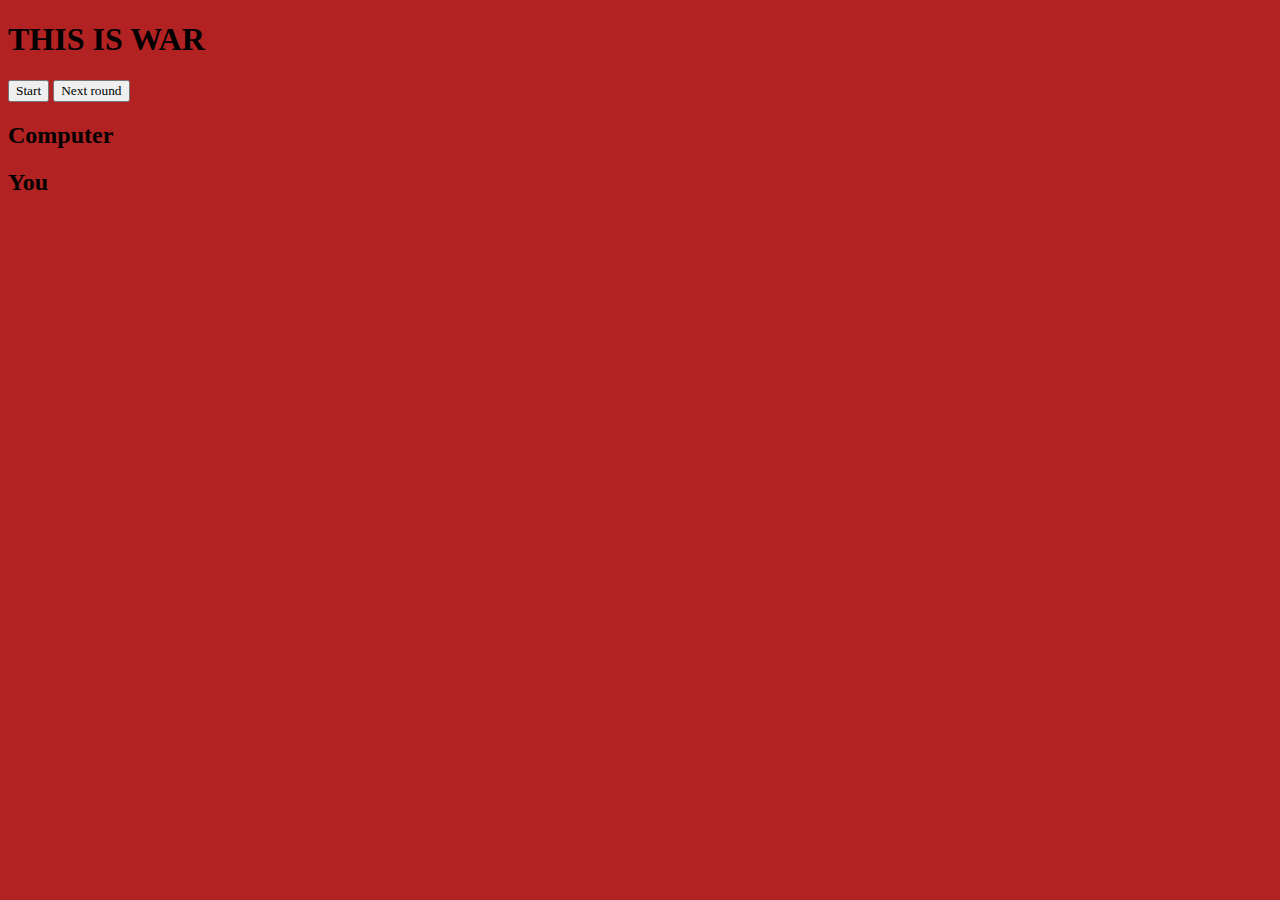
==== index.html @ 140575e9 "rename index.html" ====
<!DOCTYPE html>
<html lang="en">

<head>
    <meta charset="UTF-8">
    <meta http-equiv="X-UA-Compatible" content="IE=edge">
    <meta name="viewport" content="width=device-width, initial-scale=1.0">
    <title>THIS IS WAR!</title>
    <script src="cardsDeck.js" defer></script>
    <link rel="stylesheet" href="styles.css">
</head>
<header>
    <h1>THIS IS WAR</h1>
</header>

<body>
    <Button onclick="startGame()">Start</Button>
    <button onclick="nextRound()">Next round</button>
    <h2>Computer</h2>
    <div id="computer"></div>

    <h2>You</h2>
    <div id="player"></div>

</body>

</html>
---- styles.css ----
* {
    font-family: verdana;
}

body {
    background-color: firebrick;
}

div{
    margin: 5px;
}

.card {
    display: inline-block;
    width: 120px;
    height: 180px; 
    background-color: white;
    border-radius: 5%;
    font-size: 3rem;
    font-family: Verdana;
    text-align: center;
    align-content: center;
}

.centered {
    display: inline-block;
    margin-top: 50%;
}
.values {
    font-family: Tahoma;
    margin: 5px;
}

.hearts , .diams{
    color: red;
}

.spades , .clubs {
    color: black;
}

.winner {
    border: 5px black solid;
}
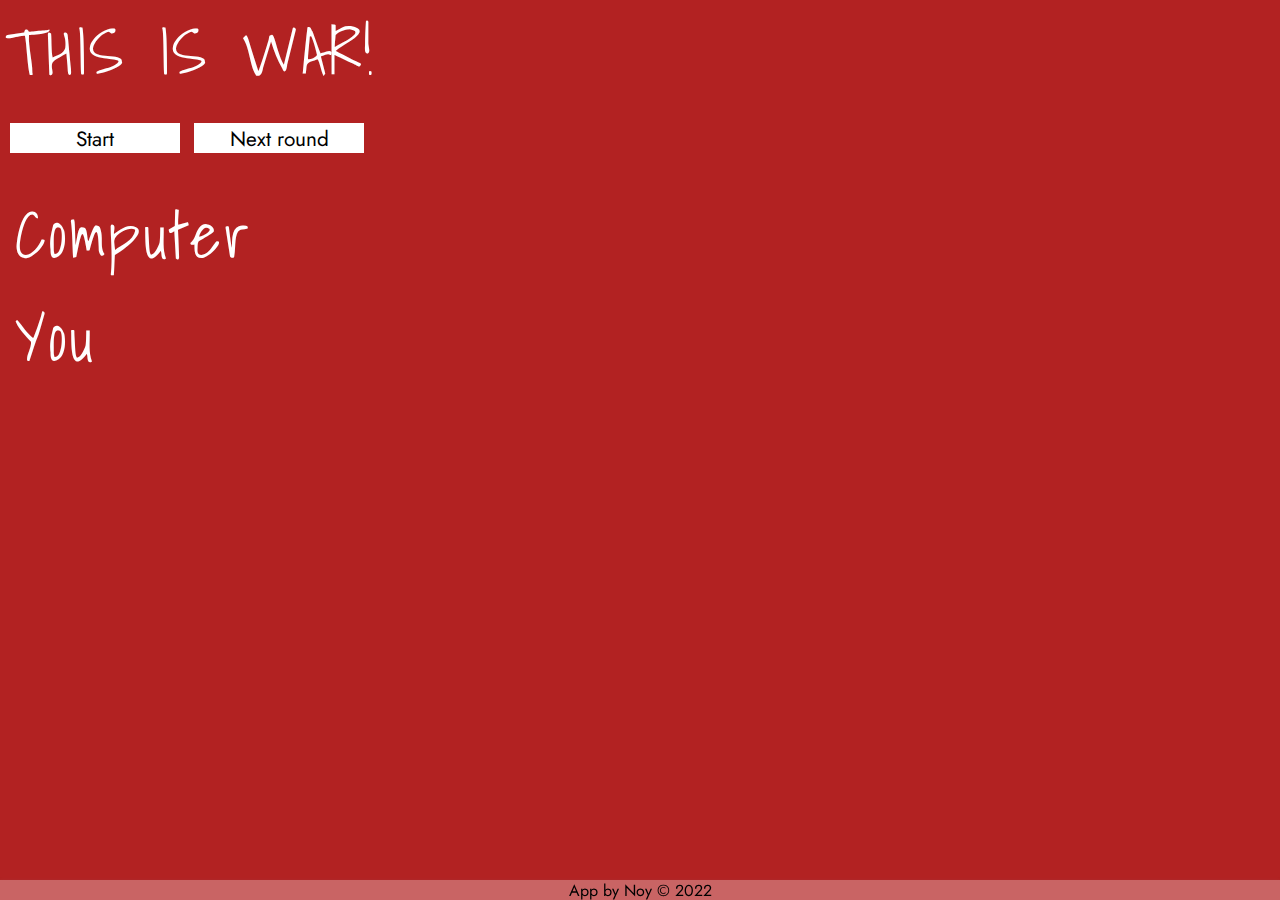
==== commit 928bf017: "some changes" ====
--- a/index.html
+++ b/index.html
@@ -1,27 +1,37 @@
-<!DOCTYPE html>
-<html lang="en">
-
-<head>
-    <meta charset="UTF-8">
-    <meta http-equiv="X-UA-Compatible" content="IE=edge">
-    <meta name="viewport" content="width=device-width, initial-scale=1.0">
-    <title>THIS IS WAR!</title>
-    <script src="cardsDeck.js" defer></script>
-    <link rel="stylesheet" href="styles.css">
-</head>
-<header>
-    <h1>THIS IS WAR</h1>
-</header>
-
-<body>
-    <Button onclick="startGame()">Start</Button>
-    <button onclick="nextRound()">Next round</button>
-    <h2>Computer</h2>
-    <div id="computer"></div>
-
-    <h2>You</h2>
-    <div id="player"></div>
-
-</body>
-
-</html>
+<!DOCTYPE html>
+<html lang="en">
+
+<head>
+    <meta charset="UTF-8">
+    <meta http-equiv="X-UA-Compatible" content="IE=edge">
+    <meta name="viewport" content="width=device-width, initial-scale=1.0">
+    <title>THIS IS WAR!</title>
+    <script src="cardsDeck.js" defer></script>
+    <link rel="stylesheet" href="styles.css">
+</head>
+<header>
+    <h1>THIS IS WAR!</h1>
+</header>
+
+<body>
+    <button onclick="startGame()" class="btn">Start</button>
+    <button onclick="nextRound()" class="btn">Next round</button>
+    <br>
+    <div class="player-container">
+        <h2>Computer</h2>
+        <div id="computer"></div>
+    </div>
+
+    <div class="player-container">
+        <h2>You</h2>
+        <div id="player"></div>
+    </div>
+
+</body>
+<br>
+<br>
+<footer>
+    App by Noy &copy; 2022
+</footer>
+
+</html>--- a/styles.css
+++ b/styles.css
@@ -1,44 +1,90 @@
-* {
-    font-family: verdana;
-}
-
-body {
-    background-color: firebrick;
-}
-
-div{
-    margin: 5px;
-}
-
-.card {
-    display: inline-block;
-    width: 120px;
-    height: 180px; 
-    background-color: white;
-    border-radius: 5%;
-    font-size: 3rem;
-    font-family: Verdana;
-    text-align: center;
-    align-content: center;
-}
-
-.centered {
-    display: inline-block;
-    margin-top: 50%;
-}
-.values {
-    font-family: Tahoma;
-    margin: 5px;
-}
-
-.hearts , .diams{
-    color: red;
-}
-
-.spades , .clubs {
-    color: black;
-}
-
-.winner {
-    border: 5px black solid;
+@import url('https://fonts.googleapis.com/css2?family=Shadows+Into+Light&display=swap');
+@import url('https://fonts.googleapis.com/css2?family=Jost:wght@400&display=swap');
+
+* {
+    margin: 0;
+}
+h1, h2 {
+    font-family: Shadows Into Light;
+    font-size: 4rem;
+    letter-spacing: 3px;
+    color: white;
+    margin-left: 5px;
+    padding: 0;
+    font-weight: 400;
+}
+
+body {
+    background-color: firebrick;
+}
+
+.card {
+    display: inline-block;
+    width: 120px;
+    height: 180px; 
+    background-color: white;
+    border-radius: 5%;
+    font-size: 3rem;
+    font-family: Verdana;
+    text-align: center;
+    align-content: center;
+}
+
+.centered {
+    display: inline-block;
+    margin-top: 50%;
+}
+
+.values {
+    font-family: Tahoma;
+    margin: 5px;
+}
+
+.hearts , .diams{
+    color: red;
+}
+
+.spades , .clubs {
+    color: black;
+}
+
+.winner {
+    border: 5px black solid;
+}
+
+.btn {
+    border: none;
+    background-color: white;
+    color: black;
+    font-family: Jost;
+    width: 170px;
+    height: 30px;
+    margin-top: 20px;
+    margin-bottom: 30px;
+    margin-left: 10px;
+    font-size: 1.3rem;
+}
+
+.btn:hover {
+    background-color: rgba(255, 255, 255, 0.3);
+}
+
+footer {
+    display: flex;
+    flex-direction: column;
+    align-items: center;
+    justify-content: center;
+    width: 100%;
+    height: 20px;
+    box-shadow: 0 1px 4px rgba(146, 161, 176, 0.15);
+    margin: auto;
+    bottom: 0;
+    position: fixed;
+    background-color:  rgba(255, 255, 255, 0.3);
+    font-family: Jost;
+}
+
+.player-container {
+    margin-left: 10px;
+    margin-right: 200px;
 }